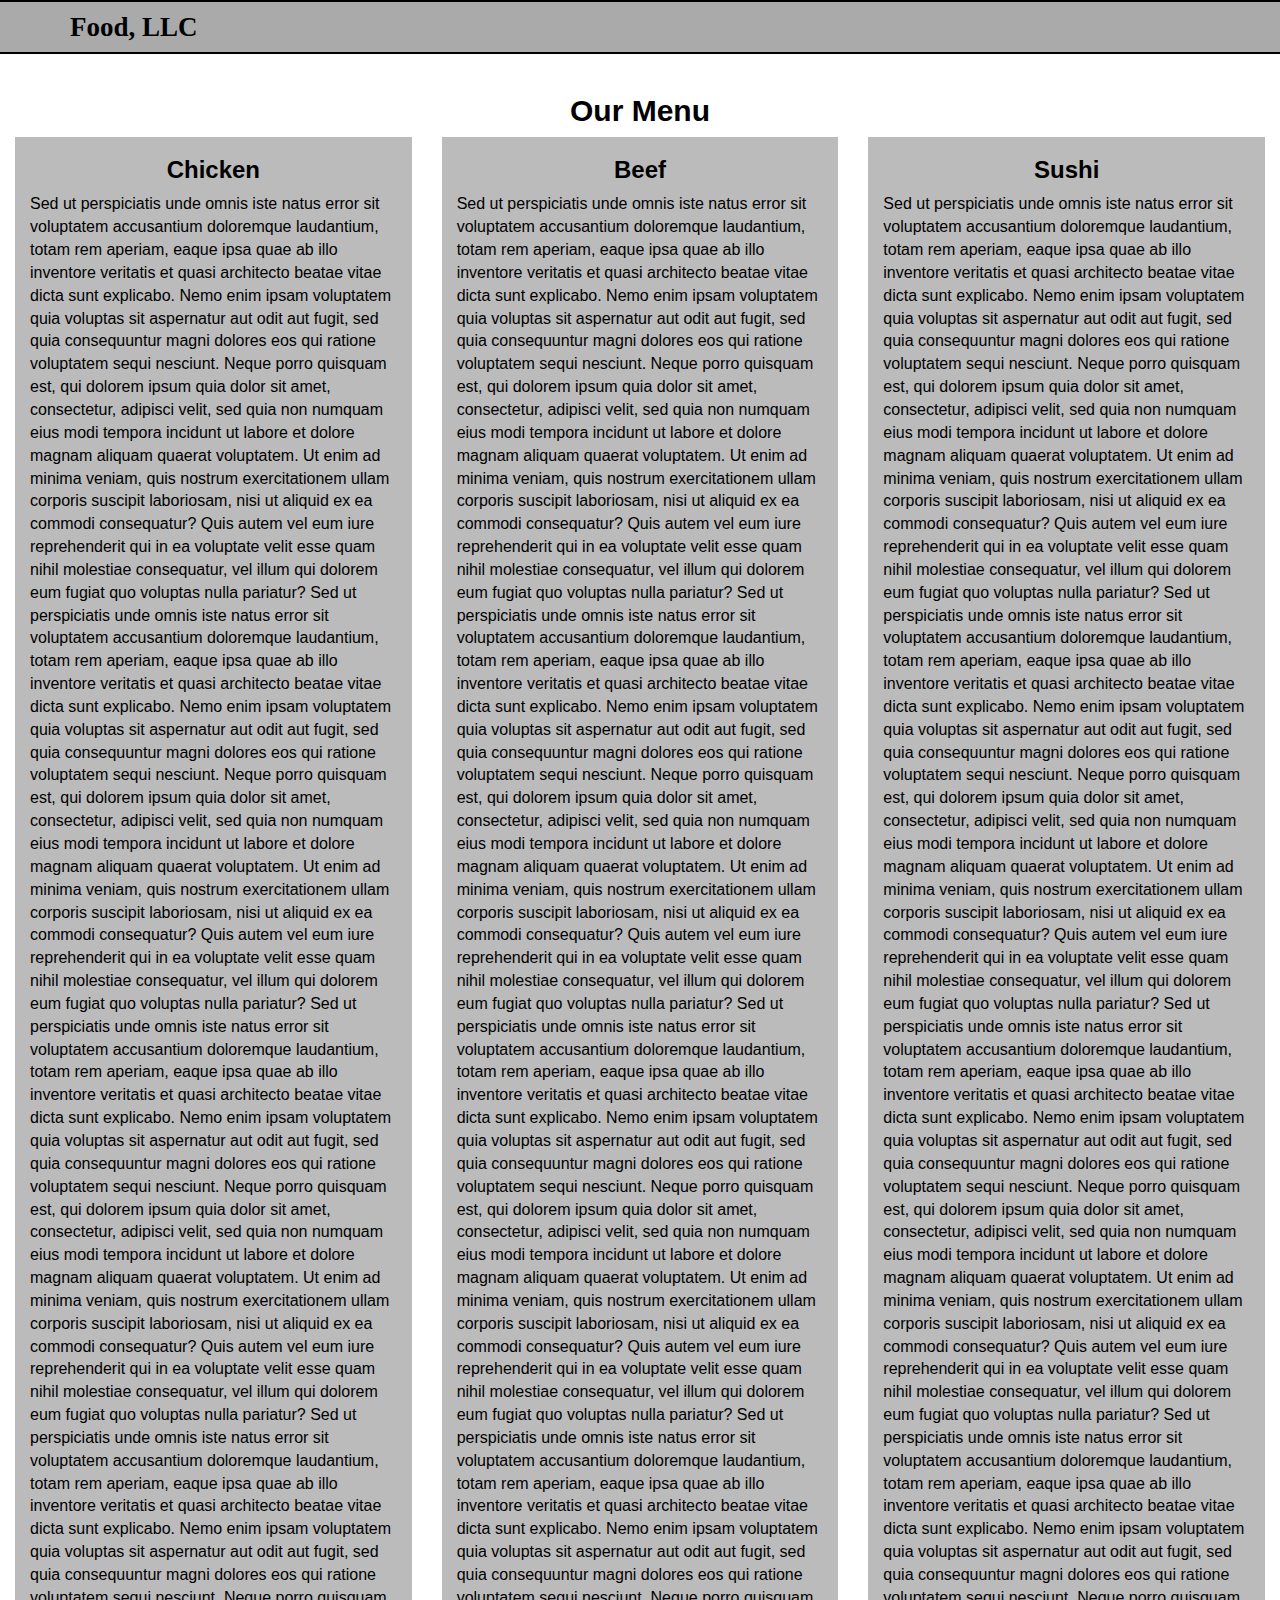
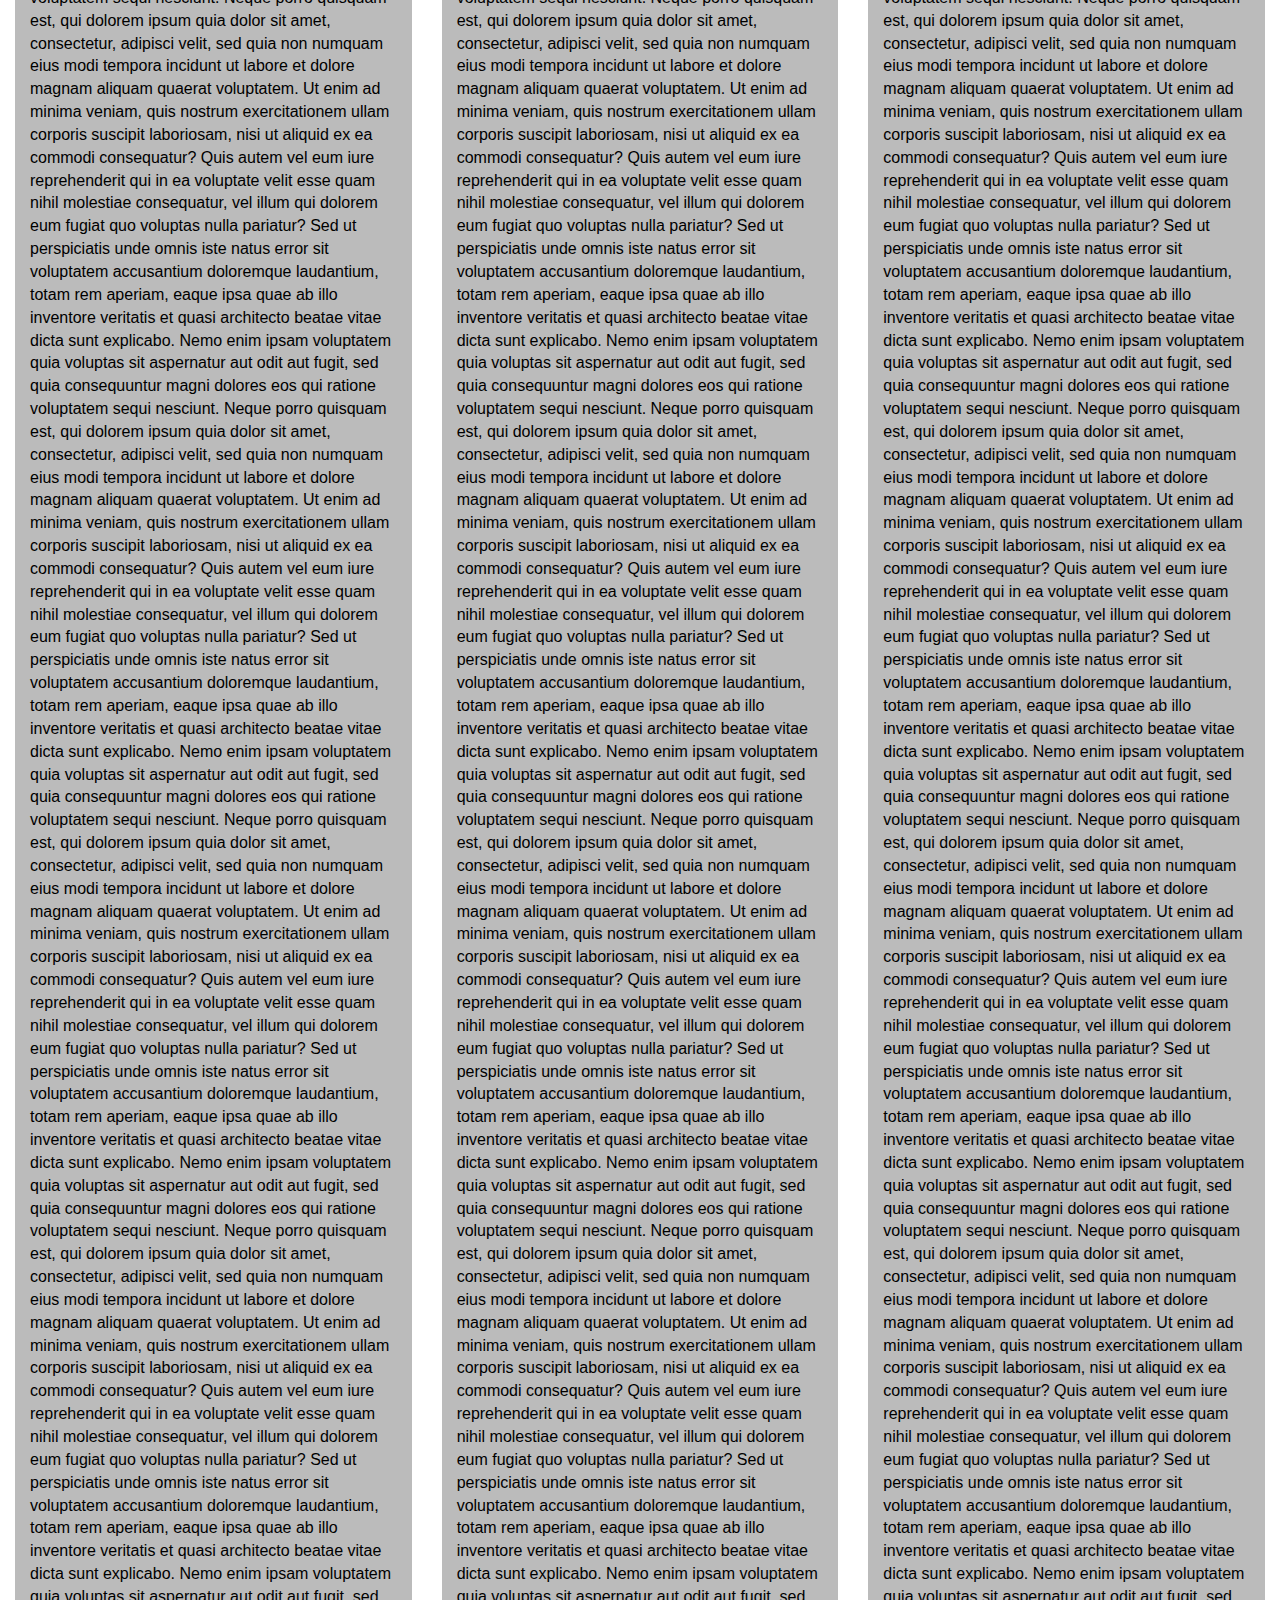
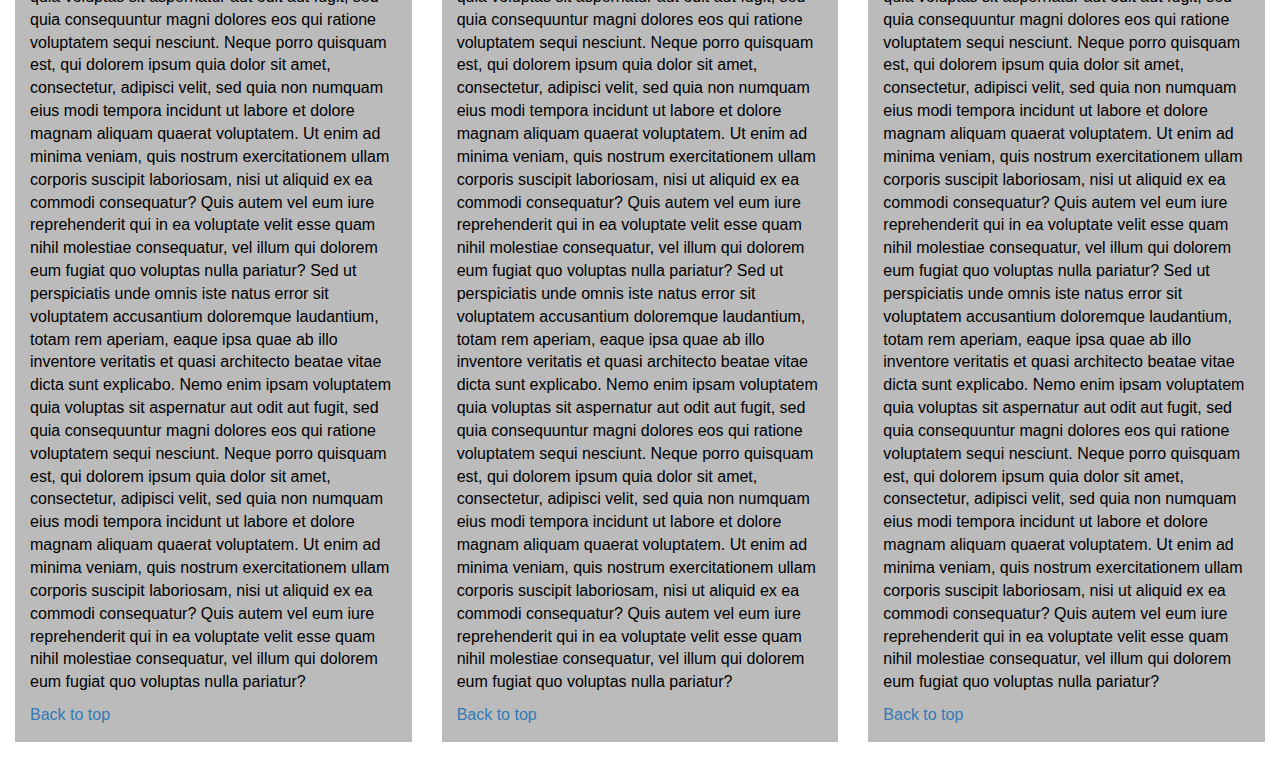
==== module3-site/index.html @ 3da36084 "Module 3 assignment" ====
<!doctype html>
<html lang="en">
  <head>
    <meta charset="utf-8">
    <meta http-equiv="X-UA-Compatible" content="IE=edge">
    <meta name="viewport" content="width=device-width, initial-scale=1">

    <!-- HTML5 shim and Respond.js for IE8 support of HTML5 elements and media queries -->
    <!-- WARNING: Respond.js doesn't work if you view the page via file:// -->
    <!--[if lt IE 9]>
      <script src="https://oss.maxcdn.com/html5shiv/3.7.2/html5shiv.min.js"></script>
      <script src="https://oss.maxcdn.com/respond/1.4.2/respond.min.js"></script>
    <![endif]-->

    <title>Module 3 assignment</title>
    <link rel="stylesheet" href="css/bootstrap.min.css">
    <link rel="stylesheet" href="css/styles.css">
  </head>
<body>
<header>
  <nav id="header-nav" class="navbar navbar-default">
	  <div class="container">
		  <div class="navbar-header">
			  <div class="navbar-brand">
			  	<a href="index.html"><h1>Food, LLC</h1></a>
			  </div>
			  <button type="button" class="navbar-toggle collapsed visible-xs" data-toggle="collapse" data-target="#collapsable-nav" aria-expanded="false">
	            <span class="sr-only">Toggle navigation</span>
	            <span class="icon-bar"></span>
	            <span class="icon-bar"></span>
	            <span class="icon-bar"></span>
	          </button>

          </div>
        <div id="collapsable-nav" class="collapse navbar-collapse ">
           <ul id="nav-list" class="nav navbar-nav navbar-right visible-xs">
            <li>
              <a href="#chicken-item">Chicken</a>
            </li>
            <li>
              <a href="#beef-item">Beef</a>
            </li>
            <li>
              <a href="#sushi-item">Sushi</a>
            </li>
          </ul><!-- #nav-list -->
        </div><!-- .collapse .navbar-collapse -->
	  </div>
  </nav>
</header>


<div id="main-content" class="container-fluid">
    <h2 id="menu-categories-title" class="text-center">Our Menu</h2>

<div class="row" >
	<section id="chicken-item" class="col-xs-12 col-sm-6 col-md-4"> 
		<div class="menu-item-description">
			<h3 class="text-center">Chicken</h3>
			<p>
			Sed ut perspiciatis unde omnis iste natus error sit voluptatem accusantium doloremque laudantium, totam rem aperiam, eaque ipsa quae ab illo inventore veritatis et quasi architecto beatae vitae dicta sunt explicabo. Nemo enim ipsam voluptatem quia voluptas sit aspernatur aut odit aut fugit, sed quia consequuntur magni dolores eos qui ratione voluptatem sequi nesciunt. Neque porro quisquam est, qui dolorem ipsum quia dolor sit amet, consectetur, adipisci velit, sed quia non numquam eius modi tempora incidunt ut labore et dolore magnam aliquam quaerat voluptatem. Ut enim ad minima veniam, quis nostrum exercitationem ullam corporis suscipit laboriosam, nisi ut aliquid ex ea commodi consequatur? Quis autem vel eum iure reprehenderit qui in ea voluptate velit esse quam nihil molestiae consequatur, vel illum qui dolorem eum fugiat quo voluptas nulla pariatur?
			Sed ut perspiciatis unde omnis iste natus error sit voluptatem accusantium doloremque laudantium, totam rem aperiam, eaque ipsa quae ab illo inventore veritatis et quasi architecto beatae vitae dicta sunt explicabo. Nemo enim ipsam voluptatem quia voluptas sit aspernatur aut odit aut fugit, sed quia consequuntur magni dolores eos qui ratione voluptatem sequi nesciunt. Neque porro quisquam est, qui dolorem ipsum quia dolor sit amet, consectetur, adipisci velit, sed quia non numquam eius modi tempora incidunt ut labore et dolore magnam aliquam quaerat voluptatem. Ut enim ad minima veniam, quis nostrum exercitationem ullam corporis suscipit laboriosam, nisi ut aliquid ex ea commodi consequatur? Quis autem vel eum iure reprehenderit qui in ea voluptate velit esse quam nihil molestiae consequatur, vel illum qui dolorem eum fugiat quo voluptas nulla pariatur?
			Sed ut perspiciatis unde omnis iste natus error sit voluptatem accusantium doloremque laudantium, totam rem aperiam, eaque ipsa quae ab illo inventore veritatis et quasi architecto beatae vitae dicta sunt explicabo. Nemo enim ipsam voluptatem quia voluptas sit aspernatur aut odit aut fugit, sed quia consequuntur magni dolores eos qui ratione voluptatem sequi nesciunt. Neque porro quisquam est, qui dolorem ipsum quia dolor sit amet, consectetur, adipisci velit, sed quia non numquam eius modi tempora incidunt ut labore et dolore magnam aliquam quaerat voluptatem. Ut enim ad minima veniam, quis nostrum exercitationem ullam corporis suscipit laboriosam, nisi ut aliquid ex ea commodi consequatur? Quis autem vel eum iure reprehenderit qui in ea voluptate velit esse quam nihil molestiae consequatur, vel illum qui dolorem eum fugiat quo voluptas nulla pariatur?
			Sed ut perspiciatis unde omnis iste natus error sit voluptatem accusantium doloremque laudantium, totam rem aperiam, eaque ipsa quae ab illo inventore veritatis et quasi architecto beatae vitae dicta sunt explicabo. Nemo enim ipsam voluptatem quia voluptas sit aspernatur aut odit aut fugit, sed quia consequuntur magni dolores eos qui ratione voluptatem sequi nesciunt. Neque porro quisquam est, qui dolorem ipsum quia dolor sit amet, consectetur, adipisci velit, sed quia non numquam eius modi tempora incidunt ut labore et dolore magnam aliquam quaerat voluptatem. Ut enim ad minima veniam, quis nostrum exercitationem ullam corporis suscipit laboriosam, nisi ut aliquid ex ea commodi consequatur? Quis autem vel eum iure reprehenderit qui in ea voluptate velit esse quam nihil molestiae consequatur, vel illum qui dolorem eum fugiat quo voluptas nulla pariatur?
			Sed ut perspiciatis unde omnis iste natus error sit voluptatem accusantium doloremque laudantium, totam rem aperiam, eaque ipsa quae ab illo inventore veritatis et quasi architecto beatae vitae dicta sunt explicabo. Nemo enim ipsam voluptatem quia voluptas sit aspernatur aut odit aut fugit, sed quia consequuntur magni dolores eos qui ratione voluptatem sequi nesciunt. Neque porro quisquam est, qui dolorem ipsum quia dolor sit amet, consectetur, adipisci velit, sed quia non numquam eius modi tempora incidunt ut labore et dolore magnam aliquam quaerat voluptatem. Ut enim ad minima veniam, quis nostrum exercitationem ullam corporis suscipit laboriosam, nisi ut aliquid ex ea commodi consequatur? Quis autem vel eum iure reprehenderit qui in ea voluptate velit esse quam nihil molestiae consequatur, vel illum qui dolorem eum fugiat quo voluptas nulla pariatur?
			Sed ut perspiciatis unde omnis iste natus error sit voluptatem accusantium doloremque laudantium, totam rem aperiam, eaque ipsa quae ab illo inventore veritatis et quasi architecto beatae vitae dicta sunt explicabo. Nemo enim ipsam voluptatem quia voluptas sit aspernatur aut odit aut fugit, sed quia consequuntur magni dolores eos qui ratione voluptatem sequi nesciunt. Neque porro quisquam est, qui dolorem ipsum quia dolor sit amet, consectetur, adipisci velit, sed quia non numquam eius modi tempora incidunt ut labore et dolore magnam aliquam quaerat voluptatem. Ut enim ad minima veniam, quis nostrum exercitationem ullam corporis suscipit laboriosam, nisi ut aliquid ex ea commodi consequatur? Quis autem vel eum iure reprehenderit qui in ea voluptate velit esse quam nihil molestiae consequatur, vel illum qui dolorem eum fugiat quo voluptas nulla pariatur?
			Sed ut perspiciatis unde omnis iste natus error sit voluptatem accusantium doloremque laudantium, totam rem aperiam, eaque ipsa quae ab illo inventore veritatis et quasi architecto beatae vitae dicta sunt explicabo. Nemo enim ipsam voluptatem quia voluptas sit aspernatur aut odit aut fugit, sed quia consequuntur magni dolores eos qui ratione voluptatem sequi nesciunt. Neque porro quisquam est, qui dolorem ipsum quia dolor sit amet, consectetur, adipisci velit, sed quia non numquam eius modi tempora incidunt ut labore et dolore magnam aliquam quaerat voluptatem. Ut enim ad minima veniam, quis nostrum exercitationem ullam corporis suscipit laboriosam, nisi ut aliquid ex ea commodi consequatur? Quis autem vel eum iure reprehenderit qui in ea voluptate velit esse quam nihil molestiae consequatur, vel illum qui dolorem eum fugiat quo voluptas nulla pariatur?
			Sed ut perspiciatis unde omnis iste natus error sit voluptatem accusantium doloremque laudantium, totam rem aperiam, eaque ipsa quae ab illo inventore veritatis et quasi architecto beatae vitae dicta sunt explicabo. Nemo enim ipsam voluptatem quia voluptas sit aspernatur aut odit aut fugit, sed quia consequuntur magni dolores eos qui ratione voluptatem sequi nesciunt. Neque porro quisquam est, qui dolorem ipsum quia dolor sit amet, consectetur, adipisci velit, sed quia non numquam eius modi tempora incidunt ut labore et dolore magnam aliquam quaerat voluptatem. Ut enim ad minima veniam, quis nostrum exercitationem ullam corporis suscipit laboriosam, nisi ut aliquid ex ea commodi consequatur? Quis autem vel eum iure reprehenderit qui in ea voluptate velit esse quam nihil molestiae consequatur, vel illum qui dolorem eum fugiat quo voluptas nulla pariatur?
			Sed ut perspiciatis unde omnis iste natus error sit voluptatem accusantium doloremque laudantium, totam rem aperiam, eaque ipsa quae ab illo inventore veritatis et quasi architecto beatae vitae dicta sunt explicabo. Nemo enim ipsam voluptatem quia voluptas sit aspernatur aut odit aut fugit, sed quia consequuntur magni dolores eos qui ratione voluptatem sequi nesciunt. Neque porro quisquam est, qui dolorem ipsum quia dolor sit amet, consectetur, adipisci velit, sed quia non numquam eius modi tempora incidunt ut labore et dolore magnam aliquam quaerat voluptatem. Ut enim ad minima veniam, quis nostrum exercitationem ullam corporis suscipit laboriosam, nisi ut aliquid ex ea commodi consequatur? Quis autem vel eum iure reprehenderit qui in ea voluptate velit esse quam nihil molestiae consequatur, vel illum qui dolorem eum fugiat quo voluptas nulla pariatur?
			</p>
			<a href="#menu-categories-title">Back to top</a>
		</div>
	</section>

	<section class="col-xs-12 col-sm-6 col-md-4" id="beef-item"> 
		<div class="menu-item-description">
			<h3  class="text-center">Beef</h3>
			<p>
			Sed ut perspiciatis unde omnis iste natus error sit voluptatem accusantium doloremque laudantium, totam rem aperiam, eaque ipsa quae ab illo inventore veritatis et quasi architecto beatae vitae dicta sunt explicabo. Nemo enim ipsam voluptatem quia voluptas sit aspernatur aut odit aut fugit, sed quia consequuntur magni dolores eos qui ratione voluptatem sequi nesciunt. Neque porro quisquam est, qui dolorem ipsum quia dolor sit amet, consectetur, adipisci velit, sed quia non numquam eius modi tempora incidunt ut labore et dolore magnam aliquam quaerat voluptatem. Ut enim ad minima veniam, quis nostrum exercitationem ullam corporis suscipit laboriosam, nisi ut aliquid ex ea commodi consequatur? Quis autem vel eum iure reprehenderit qui in ea voluptate velit esse quam nihil molestiae consequatur, vel illum qui dolorem eum fugiat quo voluptas nulla pariatur?
			Sed ut perspiciatis unde omnis iste natus error sit voluptatem accusantium doloremque laudantium, totam rem aperiam, eaque ipsa quae ab illo inventore veritatis et quasi architecto beatae vitae dicta sunt explicabo. Nemo enim ipsam voluptatem quia voluptas sit aspernatur aut odit aut fugit, sed quia consequuntur magni dolores eos qui ratione voluptatem sequi nesciunt. Neque porro quisquam est, qui dolorem ipsum quia dolor sit amet, consectetur, adipisci velit, sed quia non numquam eius modi tempora incidunt ut labore et dolore magnam aliquam quaerat voluptatem. Ut enim ad minima veniam, quis nostrum exercitationem ullam corporis suscipit laboriosam, nisi ut aliquid ex ea commodi consequatur? Quis autem vel eum iure reprehenderit qui in ea voluptate velit esse quam nihil molestiae consequatur, vel illum qui dolorem eum fugiat quo voluptas nulla pariatur?
			Sed ut perspiciatis unde omnis iste natus error sit voluptatem accusantium doloremque laudantium, totam rem aperiam, eaque ipsa quae ab illo inventore veritatis et quasi architecto beatae vitae dicta sunt explicabo. Nemo enim ipsam voluptatem quia voluptas sit aspernatur aut odit aut fugit, sed quia consequuntur magni dolores eos qui ratione voluptatem sequi nesciunt. Neque porro quisquam est, qui dolorem ipsum quia dolor sit amet, consectetur, adipisci velit, sed quia non numquam eius modi tempora incidunt ut labore et dolore magnam aliquam quaerat voluptatem. Ut enim ad minima veniam, quis nostrum exercitationem ullam corporis suscipit laboriosam, nisi ut aliquid ex ea commodi consequatur? Quis autem vel eum iure reprehenderit qui in ea voluptate velit esse quam nihil molestiae consequatur, vel illum qui dolorem eum fugiat quo voluptas nulla pariatur?
			Sed ut perspiciatis unde omnis iste natus error sit voluptatem accusantium doloremque laudantium, totam rem aperiam, eaque ipsa quae ab illo inventore veritatis et quasi architecto beatae vitae dicta sunt explicabo. Nemo enim ipsam voluptatem quia voluptas sit aspernatur aut odit aut fugit, sed quia consequuntur magni dolores eos qui ratione voluptatem sequi nesciunt. Neque porro quisquam est, qui dolorem ipsum quia dolor sit amet, consectetur, adipisci velit, sed quia non numquam eius modi tempora incidunt ut labore et dolore magnam aliquam quaerat voluptatem. Ut enim ad minima veniam, quis nostrum exercitationem ullam corporis suscipit laboriosam, nisi ut aliquid ex ea commodi consequatur? Quis autem vel eum iure reprehenderit qui in ea voluptate velit esse quam nihil molestiae consequatur, vel illum qui dolorem eum fugiat quo voluptas nulla pariatur?
			Sed ut perspiciatis unde omnis iste natus error sit voluptatem accusantium doloremque laudantium, totam rem aperiam, eaque ipsa quae ab illo inventore veritatis et quasi architecto beatae vitae dicta sunt explicabo. Nemo enim ipsam voluptatem quia voluptas sit aspernatur aut odit aut fugit, sed quia consequuntur magni dolores eos qui ratione voluptatem sequi nesciunt. Neque porro quisquam est, qui dolorem ipsum quia dolor sit amet, consectetur, adipisci velit, sed quia non numquam eius modi tempora incidunt ut labore et dolore magnam aliquam quaerat voluptatem. Ut enim ad minima veniam, quis nostrum exercitationem ullam corporis suscipit laboriosam, nisi ut aliquid ex ea commodi consequatur? Quis autem vel eum iure reprehenderit qui in ea voluptate velit esse quam nihil molestiae consequatur, vel illum qui dolorem eum fugiat quo voluptas nulla pariatur?
			Sed ut perspiciatis unde omnis iste natus error sit voluptatem accusantium doloremque laudantium, totam rem aperiam, eaque ipsa quae ab illo inventore veritatis et quasi architecto beatae vitae dicta sunt explicabo. Nemo enim ipsam voluptatem quia voluptas sit aspernatur aut odit aut fugit, sed quia consequuntur magni dolores eos qui ratione voluptatem sequi nesciunt. Neque porro quisquam est, qui dolorem ipsum quia dolor sit amet, consectetur, adipisci velit, sed quia non numquam eius modi tempora incidunt ut labore et dolore magnam aliquam quaerat voluptatem. Ut enim ad minima veniam, quis nostrum exercitationem ullam corporis suscipit laboriosam, nisi ut aliquid ex ea commodi consequatur? Quis autem vel eum iure reprehenderit qui in ea voluptate velit esse quam nihil molestiae consequatur, vel illum qui dolorem eum fugiat quo voluptas nulla pariatur?
			Sed ut perspiciatis unde omnis iste natus error sit voluptatem accusantium doloremque laudantium, totam rem aperiam, eaque ipsa quae ab illo inventore veritatis et quasi architecto beatae vitae dicta sunt explicabo. Nemo enim ipsam voluptatem quia voluptas sit aspernatur aut odit aut fugit, sed quia consequuntur magni dolores eos qui ratione voluptatem sequi nesciunt. Neque porro quisquam est, qui dolorem ipsum quia dolor sit amet, consectetur, adipisci velit, sed quia non numquam eius modi tempora incidunt ut labore et dolore magnam aliquam quaerat voluptatem. Ut enim ad minima veniam, quis nostrum exercitationem ullam corporis suscipit laboriosam, nisi ut aliquid ex ea commodi consequatur? Quis autem vel eum iure reprehenderit qui in ea voluptate velit esse quam nihil molestiae consequatur, vel illum qui dolorem eum fugiat quo voluptas nulla pariatur?
			Sed ut perspiciatis unde omnis iste natus error sit voluptatem accusantium doloremque laudantium, totam rem aperiam, eaque ipsa quae ab illo inventore veritatis et quasi architecto beatae vitae dicta sunt explicabo. Nemo enim ipsam voluptatem quia voluptas sit aspernatur aut odit aut fugit, sed quia consequuntur magni dolores eos qui ratione voluptatem sequi nesciunt. Neque porro quisquam est, qui dolorem ipsum quia dolor sit amet, consectetur, adipisci velit, sed quia non numquam eius modi tempora incidunt ut labore et dolore magnam aliquam quaerat voluptatem. Ut enim ad minima veniam, quis nostrum exercitationem ullam corporis suscipit laboriosam, nisi ut aliquid ex ea commodi consequatur? Quis autem vel eum iure reprehenderit qui in ea voluptate velit esse quam nihil molestiae consequatur, vel illum qui dolorem eum fugiat quo voluptas nulla pariatur?
			Sed ut perspiciatis unde omnis iste natus error sit voluptatem accusantium doloremque laudantium, totam rem aperiam, eaque ipsa quae ab illo inventore veritatis et quasi architecto beatae vitae dicta sunt explicabo. Nemo enim ipsam voluptatem quia voluptas sit aspernatur aut odit aut fugit, sed quia consequuntur magni dolores eos qui ratione voluptatem sequi nesciunt. Neque porro quisquam est, qui dolorem ipsum quia dolor sit amet, consectetur, adipisci velit, sed quia non numquam eius modi tempora incidunt ut labore et dolore magnam aliquam quaerat voluptatem. Ut enim ad minima veniam, quis nostrum exercitationem ullam corporis suscipit laboriosam, nisi ut aliquid ex ea commodi consequatur? Quis autem vel eum iure reprehenderit qui in ea voluptate velit esse quam nihil molestiae consequatur, vel illum qui dolorem eum fugiat quo voluptas nulla pariatur?
			</p>
			<a href="#menu-categories-title">Back to top</a>
		</div>
	</section>

	<section id="sushi-item" class="col-xs-12 col-sm-12 col-md-4"> 
		<div class="menu-item-description">
			<h3  class="text-center">Sushi</h3>
			<p>
			Sed ut perspiciatis unde omnis iste natus error sit voluptatem accusantium doloremque laudantium, totam rem aperiam, eaque ipsa quae ab illo inventore veritatis et quasi architecto beatae vitae dicta sunt explicabo. Nemo enim ipsam voluptatem quia voluptas sit aspernatur aut odit aut fugit, sed quia consequuntur magni dolores eos qui ratione voluptatem sequi nesciunt. Neque porro quisquam est, qui dolorem ipsum quia dolor sit amet, consectetur, adipisci velit, sed quia non numquam eius modi tempora incidunt ut labore et dolore magnam aliquam quaerat voluptatem. Ut enim ad minima veniam, quis nostrum exercitationem ullam corporis suscipit laboriosam, nisi ut aliquid ex ea commodi consequatur? Quis autem vel eum iure reprehenderit qui in ea voluptate velit esse quam nihil molestiae consequatur, vel illum qui dolorem eum fugiat quo voluptas nulla pariatur?
			Sed ut perspiciatis unde omnis iste natus error sit voluptatem accusantium doloremque laudantium, totam rem aperiam, eaque ipsa quae ab illo inventore veritatis et quasi architecto beatae vitae dicta sunt explicabo. Nemo enim ipsam voluptatem quia voluptas sit aspernatur aut odit aut fugit, sed quia consequuntur magni dolores eos qui ratione voluptatem sequi nesciunt. Neque porro quisquam est, qui dolorem ipsum quia dolor sit amet, consectetur, adipisci velit, sed quia non numquam eius modi tempora incidunt ut labore et dolore magnam aliquam quaerat voluptatem. Ut enim ad minima veniam, quis nostrum exercitationem ullam corporis suscipit laboriosam, nisi ut aliquid ex ea commodi consequatur? Quis autem vel eum iure reprehenderit qui in ea voluptate velit esse quam nihil molestiae consequatur, vel illum qui dolorem eum fugiat quo voluptas nulla pariatur?
			Sed ut perspiciatis unde omnis iste natus error sit voluptatem accusantium doloremque laudantium, totam rem aperiam, eaque ipsa quae ab illo inventore veritatis et quasi architecto beatae vitae dicta sunt explicabo. Nemo enim ipsam voluptatem quia voluptas sit aspernatur aut odit aut fugit, sed quia consequuntur magni dolores eos qui ratione voluptatem sequi nesciunt. Neque porro quisquam est, qui dolorem ipsum quia dolor sit amet, consectetur, adipisci velit, sed quia non numquam eius modi tempora incidunt ut labore et dolore magnam aliquam quaerat voluptatem. Ut enim ad minima veniam, quis nostrum exercitationem ullam corporis suscipit laboriosam, nisi ut aliquid ex ea commodi consequatur? Quis autem vel eum iure reprehenderit qui in ea voluptate velit esse quam nihil molestiae consequatur, vel illum qui dolorem eum fugiat quo voluptas nulla pariatur?
			Sed ut perspiciatis unde omnis iste natus error sit voluptatem accusantium doloremque laudantium, totam rem aperiam, eaque ipsa quae ab illo inventore veritatis et quasi architecto beatae vitae dicta sunt explicabo. Nemo enim ipsam voluptatem quia voluptas sit aspernatur aut odit aut fugit, sed quia consequuntur magni dolores eos qui ratione voluptatem sequi nesciunt. Neque porro quisquam est, qui dolorem ipsum quia dolor sit amet, consectetur, adipisci velit, sed quia non numquam eius modi tempora incidunt ut labore et dolore magnam aliquam quaerat voluptatem. Ut enim ad minima veniam, quis nostrum exercitationem ullam corporis suscipit laboriosam, nisi ut aliquid ex ea commodi consequatur? Quis autem vel eum iure reprehenderit qui in ea voluptate velit esse quam nihil molestiae consequatur, vel illum qui dolorem eum fugiat quo voluptas nulla pariatur?
			Sed ut perspiciatis unde omnis iste natus error sit voluptatem accusantium doloremque laudantium, totam rem aperiam, eaque ipsa quae ab illo inventore veritatis et quasi architecto beatae vitae dicta sunt explicabo. Nemo enim ipsam voluptatem quia voluptas sit aspernatur aut odit aut fugit, sed quia consequuntur magni dolores eos qui ratione voluptatem sequi nesciunt. Neque porro quisquam est, qui dolorem ipsum quia dolor sit amet, consectetur, adipisci velit, sed quia non numquam eius modi tempora incidunt ut labore et dolore magnam aliquam quaerat voluptatem. Ut enim ad minima veniam, quis nostrum exercitationem ullam corporis suscipit laboriosam, nisi ut aliquid ex ea commodi consequatur? Quis autem vel eum iure reprehenderit qui in ea voluptate velit esse quam nihil molestiae consequatur, vel illum qui dolorem eum fugiat quo voluptas nulla pariatur?
			Sed ut perspiciatis unde omnis iste natus error sit voluptatem accusantium doloremque laudantium, totam rem aperiam, eaque ipsa quae ab illo inventore veritatis et quasi architecto beatae vitae dicta sunt explicabo. Nemo enim ipsam voluptatem quia voluptas sit aspernatur aut odit aut fugit, sed quia consequuntur magni dolores eos qui ratione voluptatem sequi nesciunt. Neque porro quisquam est, qui dolorem ipsum quia dolor sit amet, consectetur, adipisci velit, sed quia non numquam eius modi tempora incidunt ut labore et dolore magnam aliquam quaerat voluptatem. Ut enim ad minima veniam, quis nostrum exercitationem ullam corporis suscipit laboriosam, nisi ut aliquid ex ea commodi consequatur? Quis autem vel eum iure reprehenderit qui in ea voluptate velit esse quam nihil molestiae consequatur, vel illum qui dolorem eum fugiat quo voluptas nulla pariatur?
			Sed ut perspiciatis unde omnis iste natus error sit voluptatem accusantium doloremque laudantium, totam rem aperiam, eaque ipsa quae ab illo inventore veritatis et quasi architecto beatae vitae dicta sunt explicabo. Nemo enim ipsam voluptatem quia voluptas sit aspernatur aut odit aut fugit, sed quia consequuntur magni dolores eos qui ratione voluptatem sequi nesciunt. Neque porro quisquam est, qui dolorem ipsum quia dolor sit amet, consectetur, adipisci velit, sed quia non numquam eius modi tempora incidunt ut labore et dolore magnam aliquam quaerat voluptatem. Ut enim ad minima veniam, quis nostrum exercitationem ullam corporis suscipit laboriosam, nisi ut aliquid ex ea commodi consequatur? Quis autem vel eum iure reprehenderit qui in ea voluptate velit esse quam nihil molestiae consequatur, vel illum qui dolorem eum fugiat quo voluptas nulla pariatur?
			Sed ut perspiciatis unde omnis iste natus error sit voluptatem accusantium doloremque laudantium, totam rem aperiam, eaque ipsa quae ab illo inventore veritatis et quasi architecto beatae vitae dicta sunt explicabo. Nemo enim ipsam voluptatem quia voluptas sit aspernatur aut odit aut fugit, sed quia consequuntur magni dolores eos qui ratione voluptatem sequi nesciunt. Neque porro quisquam est, qui dolorem ipsum quia dolor sit amet, consectetur, adipisci velit, sed quia non numquam eius modi tempora incidunt ut labore et dolore magnam aliquam quaerat voluptatem. Ut enim ad minima veniam, quis nostrum exercitationem ullam corporis suscipit laboriosam, nisi ut aliquid ex ea commodi consequatur? Quis autem vel eum iure reprehenderit qui in ea voluptate velit esse quam nihil molestiae consequatur, vel illum qui dolorem eum fugiat quo voluptas nulla pariatur?
			Sed ut perspiciatis unde omnis iste natus error sit voluptatem accusantium doloremque laudantium, totam rem aperiam, eaque ipsa quae ab illo inventore veritatis et quasi architecto beatae vitae dicta sunt explicabo. Nemo enim ipsam voluptatem quia voluptas sit aspernatur aut odit aut fugit, sed quia consequuntur magni dolores eos qui ratione voluptatem sequi nesciunt. Neque porro quisquam est, qui dolorem ipsum quia dolor sit amet, consectetur, adipisci velit, sed quia non numquam eius modi tempora incidunt ut labore et dolore magnam aliquam quaerat voluptatem. Ut enim ad minima veniam, quis nostrum exercitationem ullam corporis suscipit laboriosam, nisi ut aliquid ex ea commodi consequatur? Quis autem vel eum iure reprehenderit qui in ea voluptate velit esse quam nihil molestiae consequatur, vel illum qui dolorem eum fugiat quo voluptas nulla pariatur?
			</p>
			<a href="#menu-categories-title">Back to top</a>
		</div>
	</section>
</div>

</div>

  <!-- jQuery (Bootstrap JS plugins depend on it) -->
  <script src="js/jquery-1.11.3.min.js"></script>
  <script src="js/bootstrap.min.js"></script>
  <script src="js/script.js"></script>
</body>
</html>
---- module3-site/css/styles.css ----
body {
  font-size: 16px;
  color: #000000;
  background-color: #ffffff;
  font-family: 'Oxygen', sans-serif;
  margin-top:0;
}

/** HEADER **/
#header-nav {
  background-color: #aaaaaa;

  border-radius: 0;
  border-color:#000000;
  border-style:solid none solid none;
  border-width:2px;
  margin-left:0;


}

.navbar-brand {
  vertical-align: middle;
}

.navbar-brand h1 { /* Page name */
  font-family: 'Lora', serif;
  color: #000000;
  font-size: 1.5em;
  font-weight: bold;
  margin-top: 0;
  line-height: .75;

}
.navbar-brand a:hover, .navbar-brand a:focus {
  text-decoration: none;
}

/**Collapsible menu **/
#nav-list {
  margin-top: 0;
  margin-bottom:0;
}
#nav-list a {
  color: #951C49;
  text-align: center;
}
#nav-list a:hover {
  background: #E7E7E7;
}
#nav-list a span {
  font-size: 1.8em;
}

#nav-list li{
	border-style:none none solid none;
	border-width:2px;
	background-color: #c7c7c7;
}


/** Content **/


#main-content h2{
	font-weight:bolder;
}

.menu-item-description{

	background-color:#bbbbbb;
	padding:15px;
	margin-bottom:20px;	
}

.menu-item-description h3{

	margin-top:5px;	
	font-weight:bold;
}
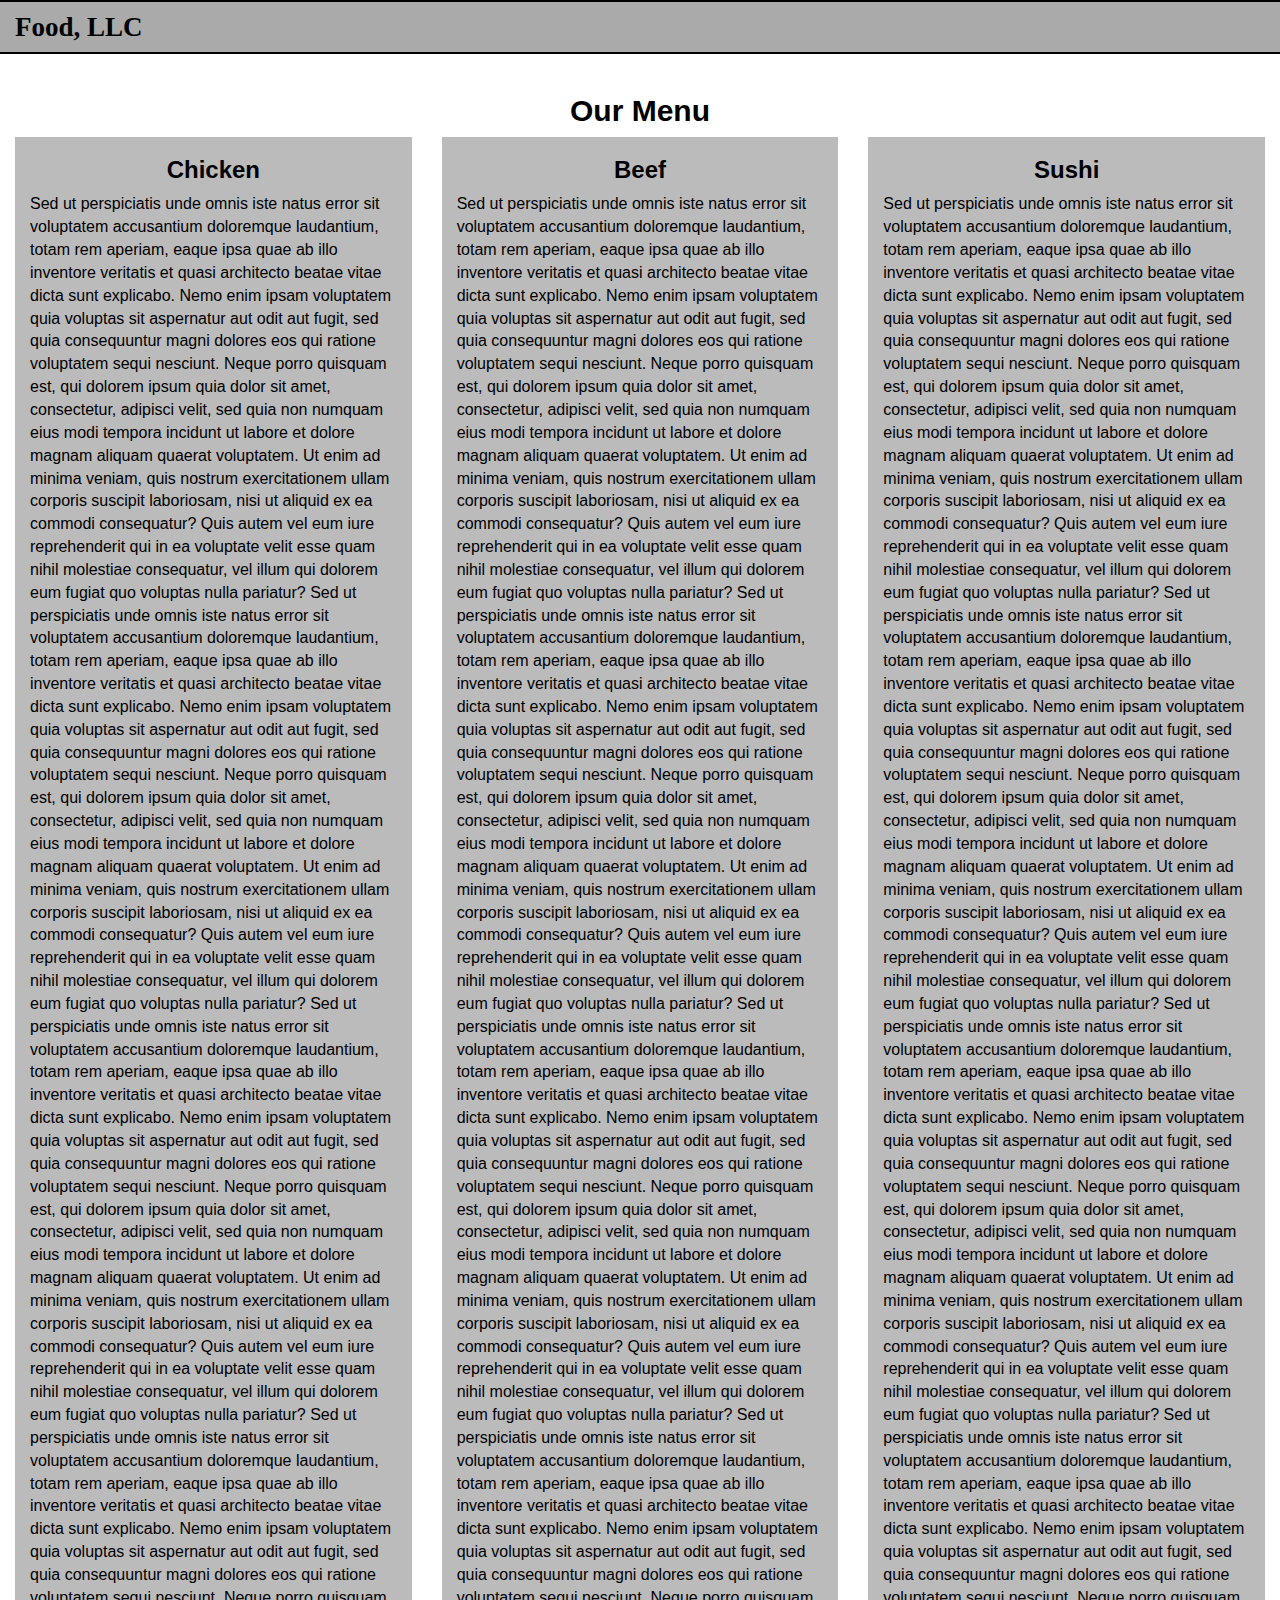
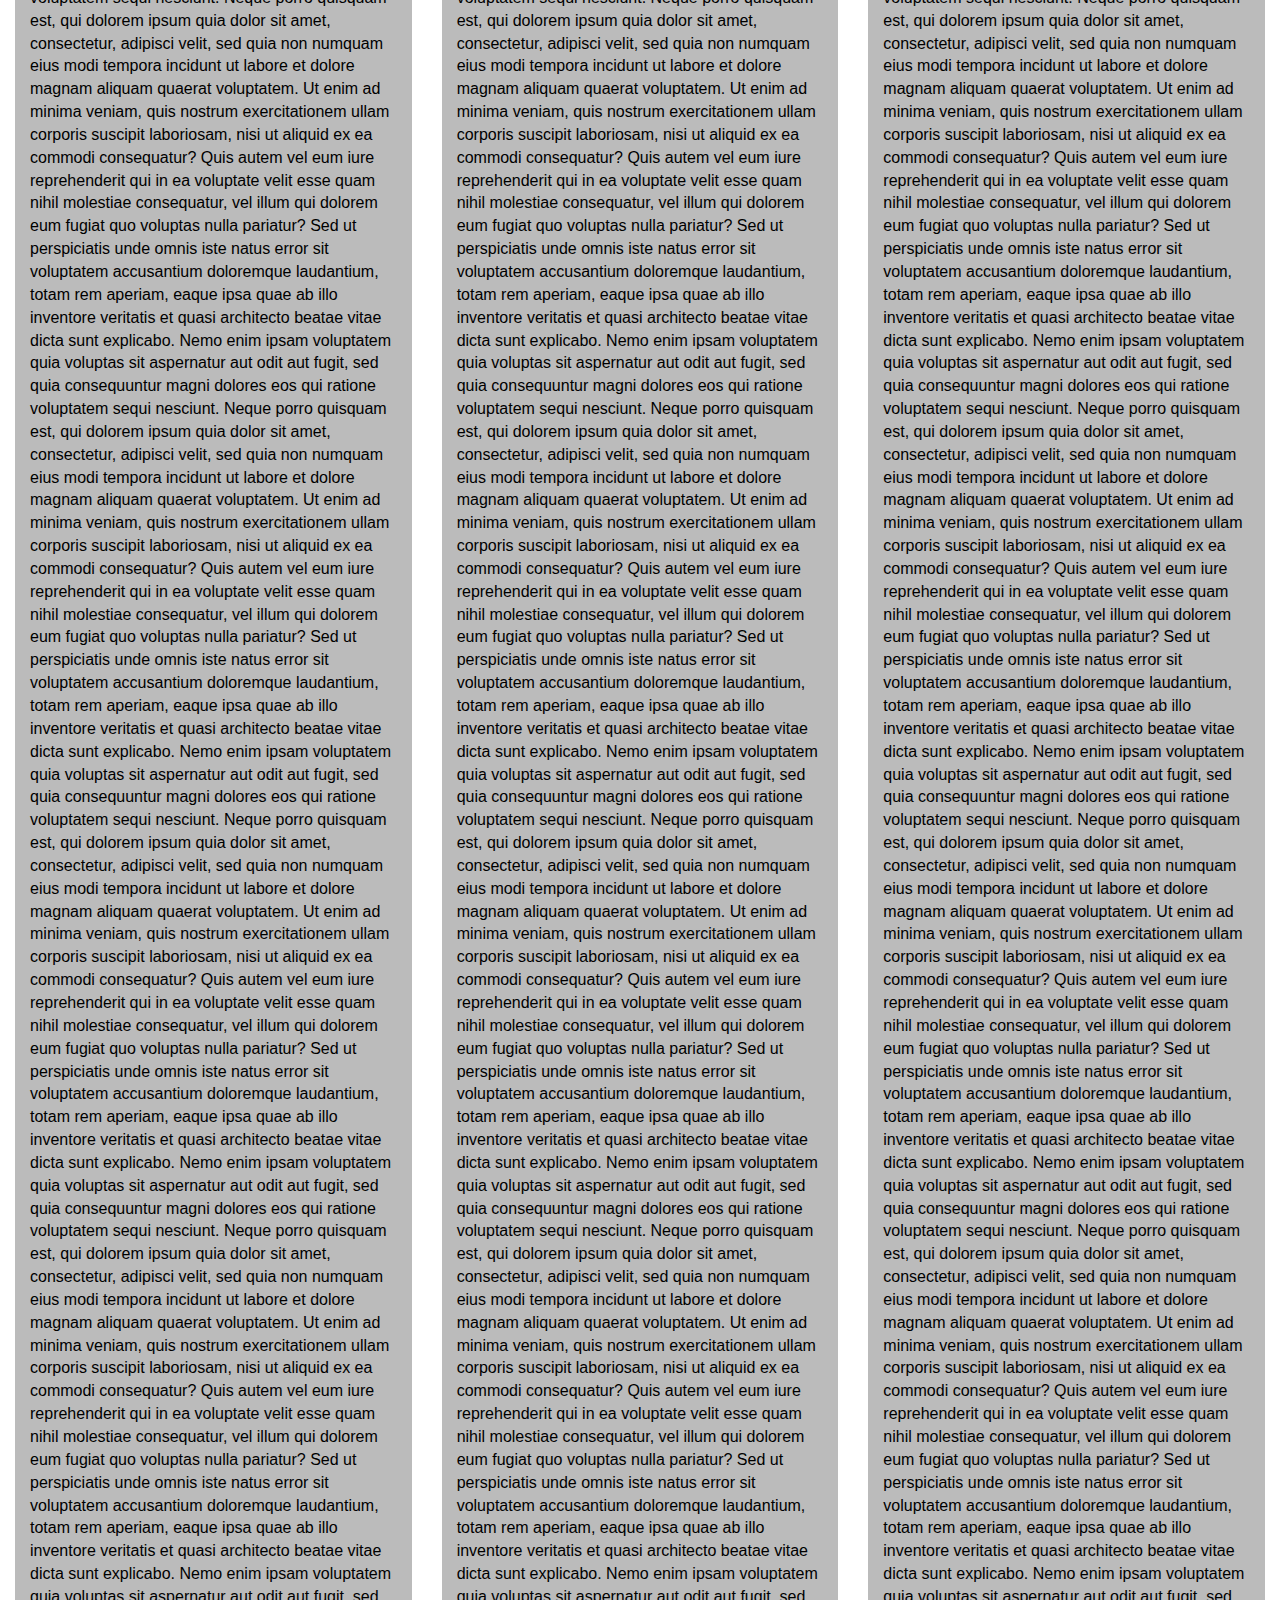
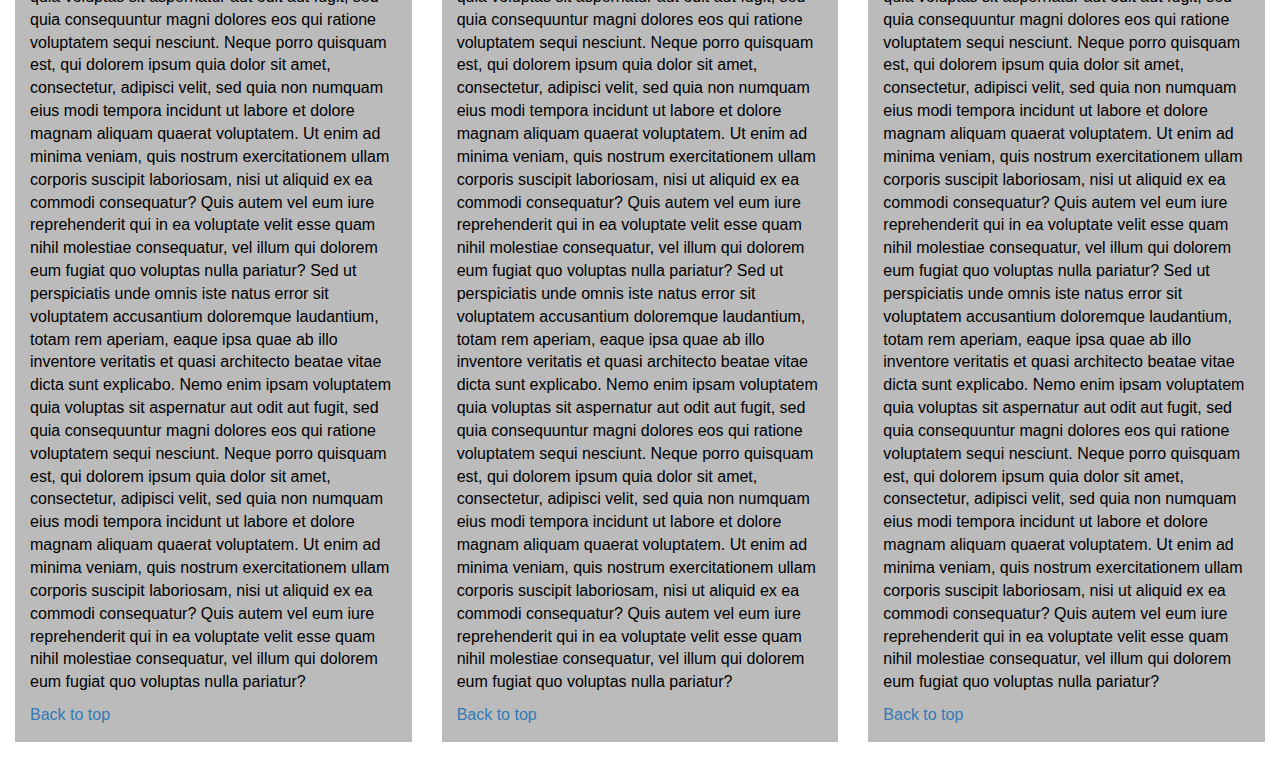
==== commit dd83161a: "Update for module 3" ====
--- a/module3-site/index.html
+++ b/module3-site/index.html
@@ -18,8 +18,8 @@
   </head>
 <body>
 <header>
-  <nav id="header-nav" class="navbar navbar-default">
-	  <div class="container">
+  <nav id="header-nav" class="nav navbar navbar-default">
+
 		  <div class="navbar-header">
 			  <div class="navbar-brand">
 			  	<a href="index.html"><h1>Food, LLC</h1></a>
@@ -45,7 +45,7 @@
             </li>
           </ul><!-- #nav-list -->
         </div><!-- .collapse .navbar-collapse -->
-	  </div>
+
   </nav>
 </header>
 
--- a/module3-site/css/styles.css
+++ b/module3-site/css/styles.css
@@ -15,6 +15,7 @@
   border-style:solid none solid none;
   border-width:2px;
   margin-left:0;
+  width:100%;
 
 
 }
